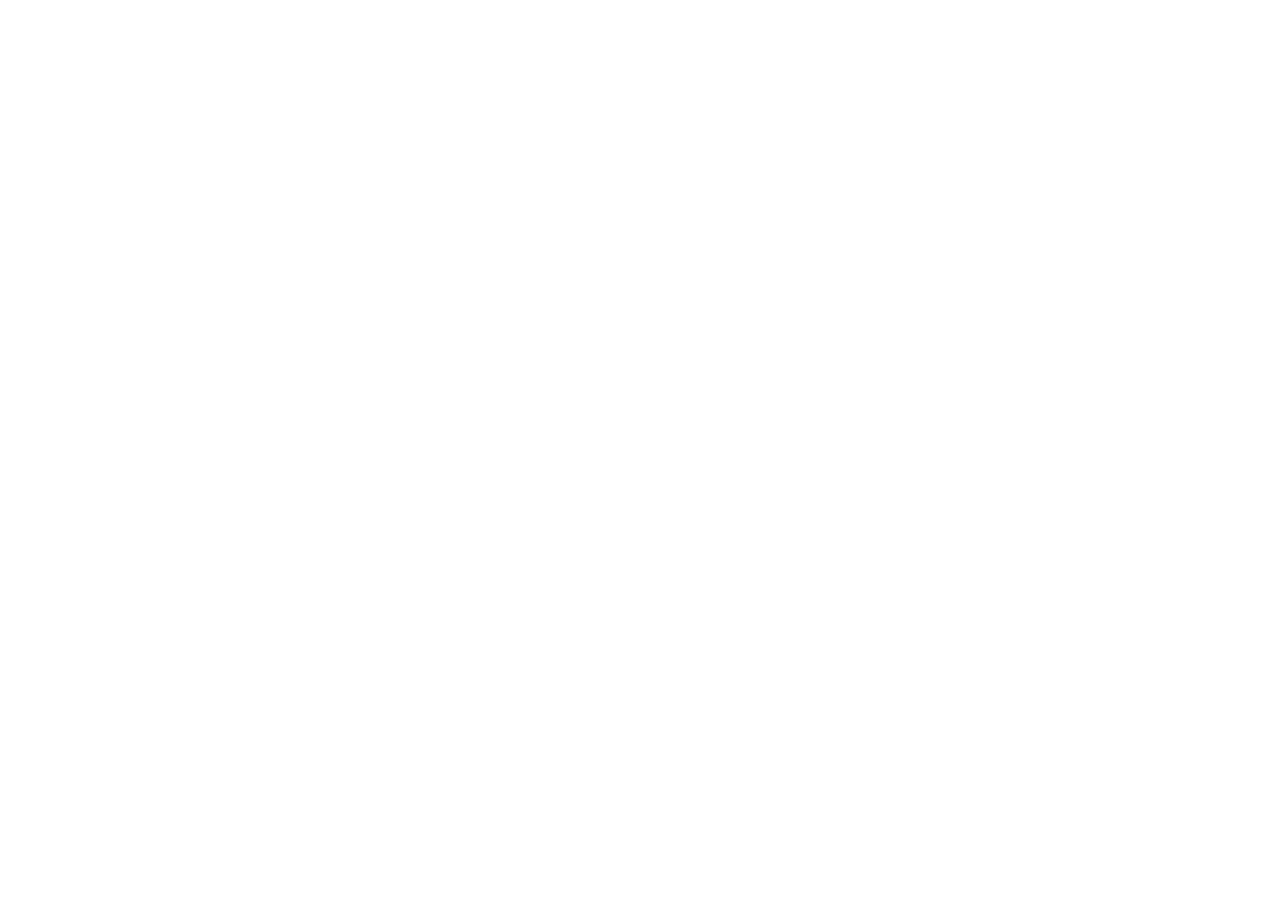
==== checkout.html @ 33de20a8 "created project structure and other starter code" ====
<!DOCTYPE html>
<html lang="en">

<head>
    <meta charset="UTF-8">
    <meta name="viewport" content="width=device-width, initial-scale=1.0">
    <title>Home</title>
    <link href="https://cdn.jsdelivr.net/npm/bootstrap@5.3.2/dist/css/bootstrap.min.css" rel="stylesheet"
        integrity="sha384-T3c6CoIi6uLrA9TneNEoa7RxnatzjcDSCmG1MXxSR1GAsXEV/Dwwykc2MPK8M2HN" crossorigin="anonymous">
    <script src="https://cdn.jsdelivr.net/npm/bootstrap@5.3.2/dist/js/bootstrap.bundle.min.js"
        integrity="sha384-C6RzsynM9kWDrMNeT87bh95OGNyZPhcTNXj1NW7RuBCsyN/o0jlpcV8Qyq46cDfL"
        crossorigin="anonymous"></script>
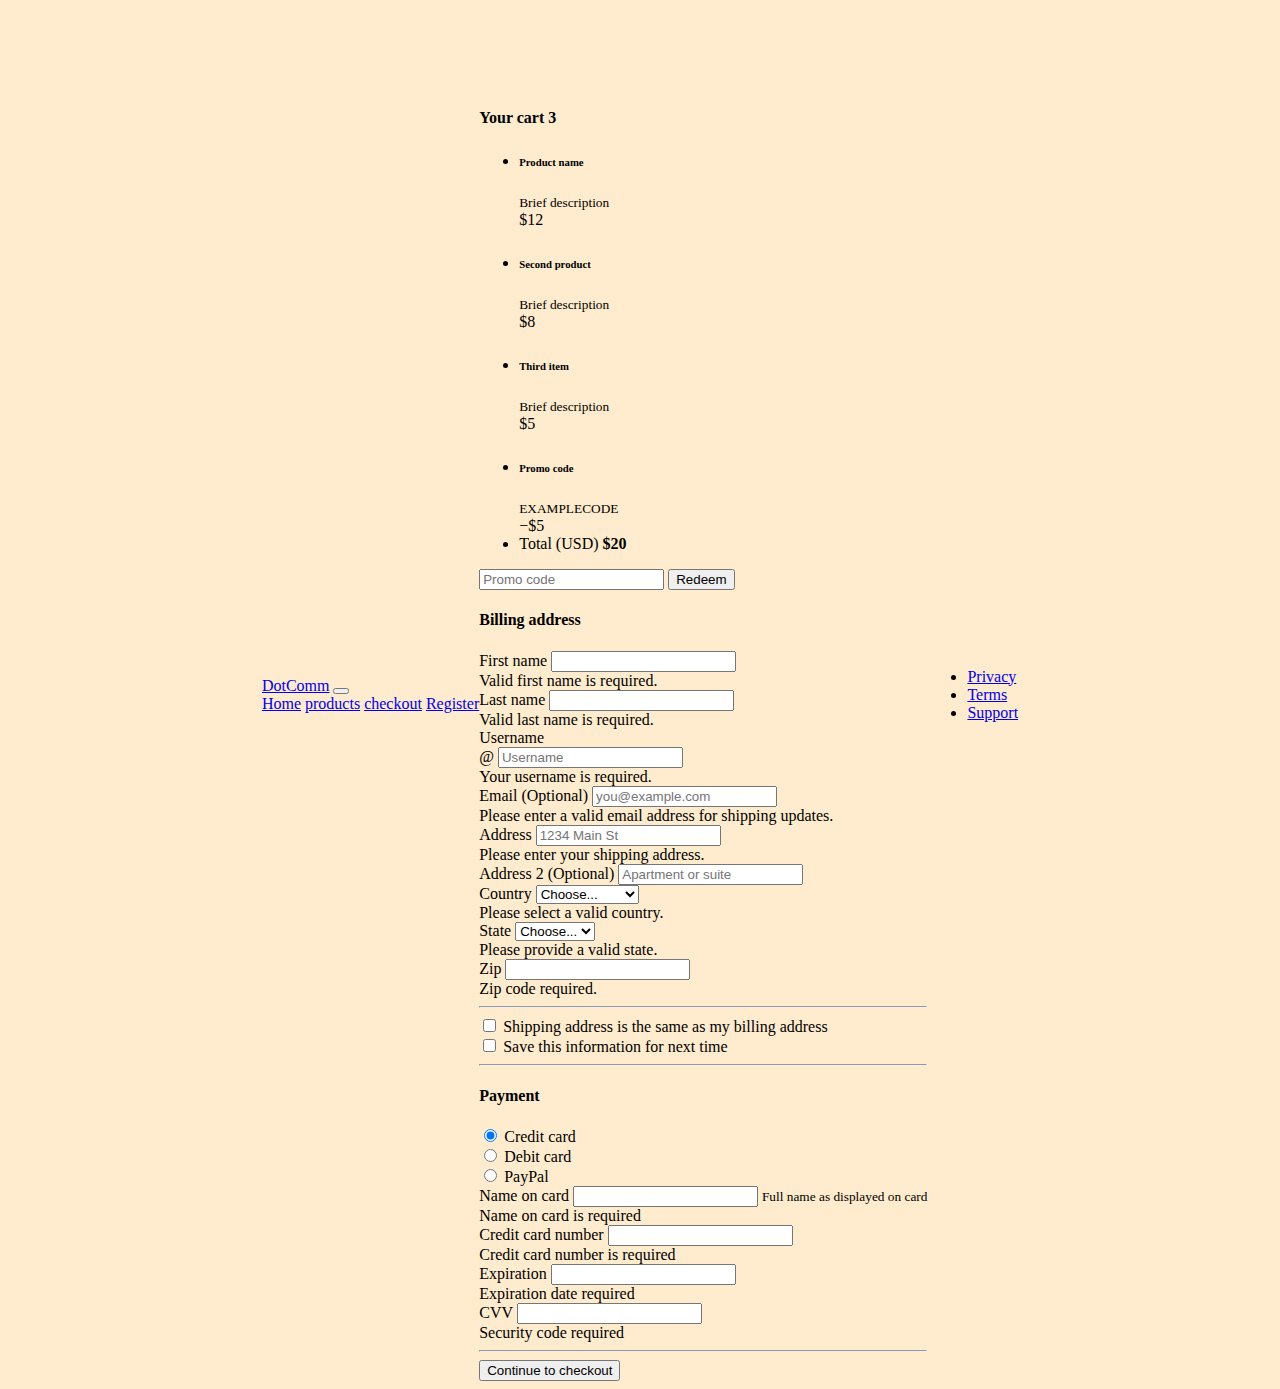
==== commit 072a89f6: "save all copies" ====
--- a/checkout.html
+++ b/checkout.html
@@ -9,4 +9,244 @@
         integrity="sha384-T3c6CoIi6uLrA9TneNEoa7RxnatzjcDSCmG1MXxSR1GAsXEV/Dwwykc2MPK8M2HN" crossorigin="anonymous">
     <script src="https://cdn.jsdelivr.net/npm/bootstrap@5.3.2/dist/js/bootstrap.bundle.min.js"
         integrity="sha384-C6RzsynM9kWDrMNeT87bh95OGNyZPhcTNXj1NW7RuBCsyN/o0jlpcV8Qyq46cDfL"
-        crossorigin="anonymous"></script>+        crossorigin="anonymous"></script>
+    <link rel="stylesheet" href="/css/global.css">
+    <link rel="stylesheet" href="/css/checkout.css">
+</head>
+
+<body>
+    <header>
+        <nav class="navbar navbar-expand-lg fixed-top bg-body-tertiary">
+            <div class="container-fluid">
+                <a class="navbar-brand" href="login.html">DotComm</a>
+                <button class="navbar-toggler" type="button" data-bs-toggle="collapse"
+                    data-bs-target="#navbarNavAltMarkup" aria-controls="navbarNavAltMarkup" aria-expanded="false"
+                    aria-label="Toggle navigation">
+                    <span class="navbar-toggler-icon"></span>
+                </button>
+                <div class="collapse navbar-collapse" id="navbarNavAltMarkup">
+                    <div class="navbar-nav">
+                        <a class="nav-link active" aria-current="page" href="home.html">Home</a>
+                        <a class="nav-link" href="products.html">products</a>
+                        <a class="nav-link" href="checkout.html">checkout</a>
+                        <a class="nav-link" href="reg.html">Register</a>
+
+                    </div>
+                </div>
+            </div>
+        </nav>
+    </header>
+</body>
+<main>
+    <div class="row g-5">
+        <div class="col-md-5 col-lg-4 order-md-last">
+          <h4 class="d-flex justify-content-between align-items-center mb-3">
+            <span class="text-primary">Your cart</span>
+            <span class="badge bg-primary rounded-pill">3</span>
+          </h4>
+          <ul class="list-group mb-3">
+            <li class="list-group-item d-flex justify-content-between lh-sm">
+              <div>
+                <h6 class="my-0">Product name</h6>
+                <small class="text-body-secondary">Brief description</small>
+              </div>
+              <span class="text-body-secondary">$12</span>
+            </li>
+            <li class="list-group-item d-flex justify-content-between lh-sm">
+              <div>
+                <h6 class="my-0">Second product</h6>
+                <small class="text-body-secondary">Brief description</small>
+              </div>
+              <span class="text-body-secondary">$8</span>
+            </li>
+            <li class="list-group-item d-flex justify-content-between lh-sm">
+              <div>
+                <h6 class="my-0">Third item</h6>
+                <small class="text-body-secondary">Brief description</small>
+              </div>
+              <span class="text-body-secondary">$5</span>
+            </li>
+            <li class="list-group-item d-flex justify-content-between bg-body-tertiary">
+              <div class="text-success">
+                <h6 class="my-0">Promo code</h6>
+                <small>EXAMPLECODE</small>
+              </div>
+              <span class="text-success">−$5</span>
+            </li>
+            <li class="list-group-item d-flex justify-content-between">
+              <span>Total (USD)</span>
+              <strong>$20</strong>
+            </li>
+          </ul>
+ 
+          <form class="card p-2">
+            <div class="input-group">
+              <input type="text" class="form-control" placeholder="Promo code">
+              <button type="submit" class="btn btn-secondary">Redeem</button>
+            </div>
+          </form>
+        </div>
+        <div class="col-md-7 col-lg-8">
+          <h4 class="mb-3">Billing address</h4>
+          <form class="needs-validation" novalidate="">
+            <div class="row g-3">
+              <div class="col-sm-6">
+                <label for="firstName" class="form-label">First name</label>
+                <input type="text" class="form-control" id="firstName" placeholder="" value="" required="">
+                <div class="invalid-feedback">
+                  Valid first name is required.
+                </div>
+              </div>
+ 
+              <div class="col-sm-6">
+                <label for="lastName" class="form-label">Last name</label>
+                <input type="text" class="form-control" id="lastName" placeholder="" value="" required="">
+                <div class="invalid-feedback">
+                  Valid last name is required.
+                </div>
+              </div>
+ 
+              <div class="col-12">
+                <label for="username" class="form-label">Username</label>
+                <div class="input-group has-validation">
+                  <span class="input-group-text">@</span>
+                  <input type="text" class="form-control" id="username" placeholder="Username" required="">
+                <div class="invalid-feedback">
+                    Your username is required.
+                  </div>
+                </div>
+              </div>
+ 
+              <div class="col-12">
+                <label for="email" class="form-label">Email <span class="text-body-secondary">(Optional)</span></label>
+                <input type="email" class="form-control" id="email" placeholder="you@example.com">
+                <div class="invalid-feedback">
+                  Please enter a valid email address for shipping updates.
+                </div>
+              </div>
+ 
+              <div class="col-12">
+                <label for="address" class="form-label">Address</label>
+                <input type="text" class="form-control" id="address" placeholder="1234 Main St" required="">
+                <div class="invalid-feedback">
+                  Please enter your shipping address.
+                </div>
+              </div>
+ 
+              <div class="col-12">
+                <label for="address2" class="form-label">Address 2 <span class="text-body-secondary">(Optional)</span></label>
+                <input type="text" class="form-control" id="address2" placeholder="Apartment or suite">
+              </div>
+ 
+              <div class="col-md-5">
+                <label for="country" class="form-label">Country</label>
+                <select class="form-select" id="country" required="">
+                  <option value="">Choose...</option>
+                  <option>United States</option>
+                </select>
+                <div class="invalid-feedback">
+                  Please select a valid country.
+                </div>
+              </div>
+ 
+              <div class="col-md-4">
+                <label for="state" class="form-label">State</label>
+                <select class="form-select" id="state" required="">
+                  <option value="">Choose...</option>
+                  <option>California</option>
+                </select>
+                <div class="invalid-feedback">
+                  Please provide a valid state.
+                </div>
+              </div>
+ 
+              <div class="col-md-3">
+                <label for="zip" class="form-label">Zip</label>
+                <input type="text" class="form-control" id="zip" placeholder="" required="">
+                <div class="invalid-feedback">
+                  Zip code required.
+                </div>
+              </div>
+            </div>
+ 
+            <hr class="my-4">
+ 
+            <div class="form-check">
+              <input type="checkbox" class="form-check-input" id="same-address">
+              <label class="form-check-label" for="same-address">Shipping address is the same as my billing address</label>
+            </div>
+ 
+            <div class="form-check">
+              <input type="checkbox" class="form-check-input" id="save-info">
+              <label class="form-check-label" for="save-info">Save this information for next time</label>
+            </div>
+ 
+            <hr class="my-4">
+ 
+            <h4 class="mb-3">Payment</h4>
+ 
+            <div class="my-3">
+              <div class="form-check">
+                <input id="credit" name="paymentMethod" type="radio" class="form-check-input" checked="" required="">
+                <label class="form-check-label" for="credit">Credit card</label>
+              </div>
+              <div class="form-check">
+                <input id="debit" name="paymentMethod" type="radio" class="form-check-input" required="">
+                <label class="form-check-label" for="debit">Debit card</label>
+              </div>
+              <div class="form-check">
+                <input id="paypal" name="paymentMethod" type="radio" class="form-check-input" required="">
+                <label class="form-check-label" for="paypal">PayPal</label>
+              </div>
+            </div>
+ 
+            <div class="row gy-3">
+              <div class="col-md-6">
+                <label for="cc-name" class="form-label">Name on card</label>
+                <input type="text" class="form-control" id="cc-name" placeholder="" required="">
+                <small class="text-body-secondary">Full name as displayed on card</small>
+                <div class="invalid-feedback">
+                  Name on card is required
+                </div>
+              </div>
+ 
+              <div class="col-md-6">
+                <label for="cc-number" class="form-label">Credit card number</label>
+                <input type="text" class="form-control" id="cc-number" placeholder="" required="">
+                <div class="invalid-feedback">
+                  Credit card number is required
+                </div>
+              </div>
+ 
+              <div class="col-md-3">
+                <label for="cc-expiration" class="form-label">Expiration</label>
+                <input type="text" class="form-control" id="cc-expiration" placeholder="" required="">
+                <div class="invalid-feedback">
+                  Expiration date required
+                </div>
+              </div>
+ 
+              <div class="col-md-3">
+                <label for="cc-cvv" class="form-label">CVV</label>
+                <input type="text" class="form-control" id="cc-cvv" placeholder="" required="">
+                <div class="invalid-feedback">
+                  Security code required
+                </div>
+              </div>
+            </div>
+ 
+            <hr class="my-4">
+ 
+            <button class="w-100 btn btn-primary btn-lg" type="submit">Continue to checkout</button>
+          </form>
+        </div>
+      </div>
+    </main>
+ 
+    <footer class="my-5 pt-5 text-body-secondary text-center text-small">
+      <ul class="list-inline">
+        <li class="list-inline-item"><a href="#">Privacy</a></li>
+        <li class="list-inline-item"><a href="#">Terms</a></li>
+        <li class="list-inline-item"><a href="#">Support</a></li>
+      </ul>
+</main>--- a/css/global.css
+++ b/css/global.css
@@ -0,0 +1,10 @@
+body {
+    display: flex;
+    justify-content: center;
+    align-items: center;
+    background-color: blanchedalmond;
+}
+
+main {
+    margin-top: 5rem;
+}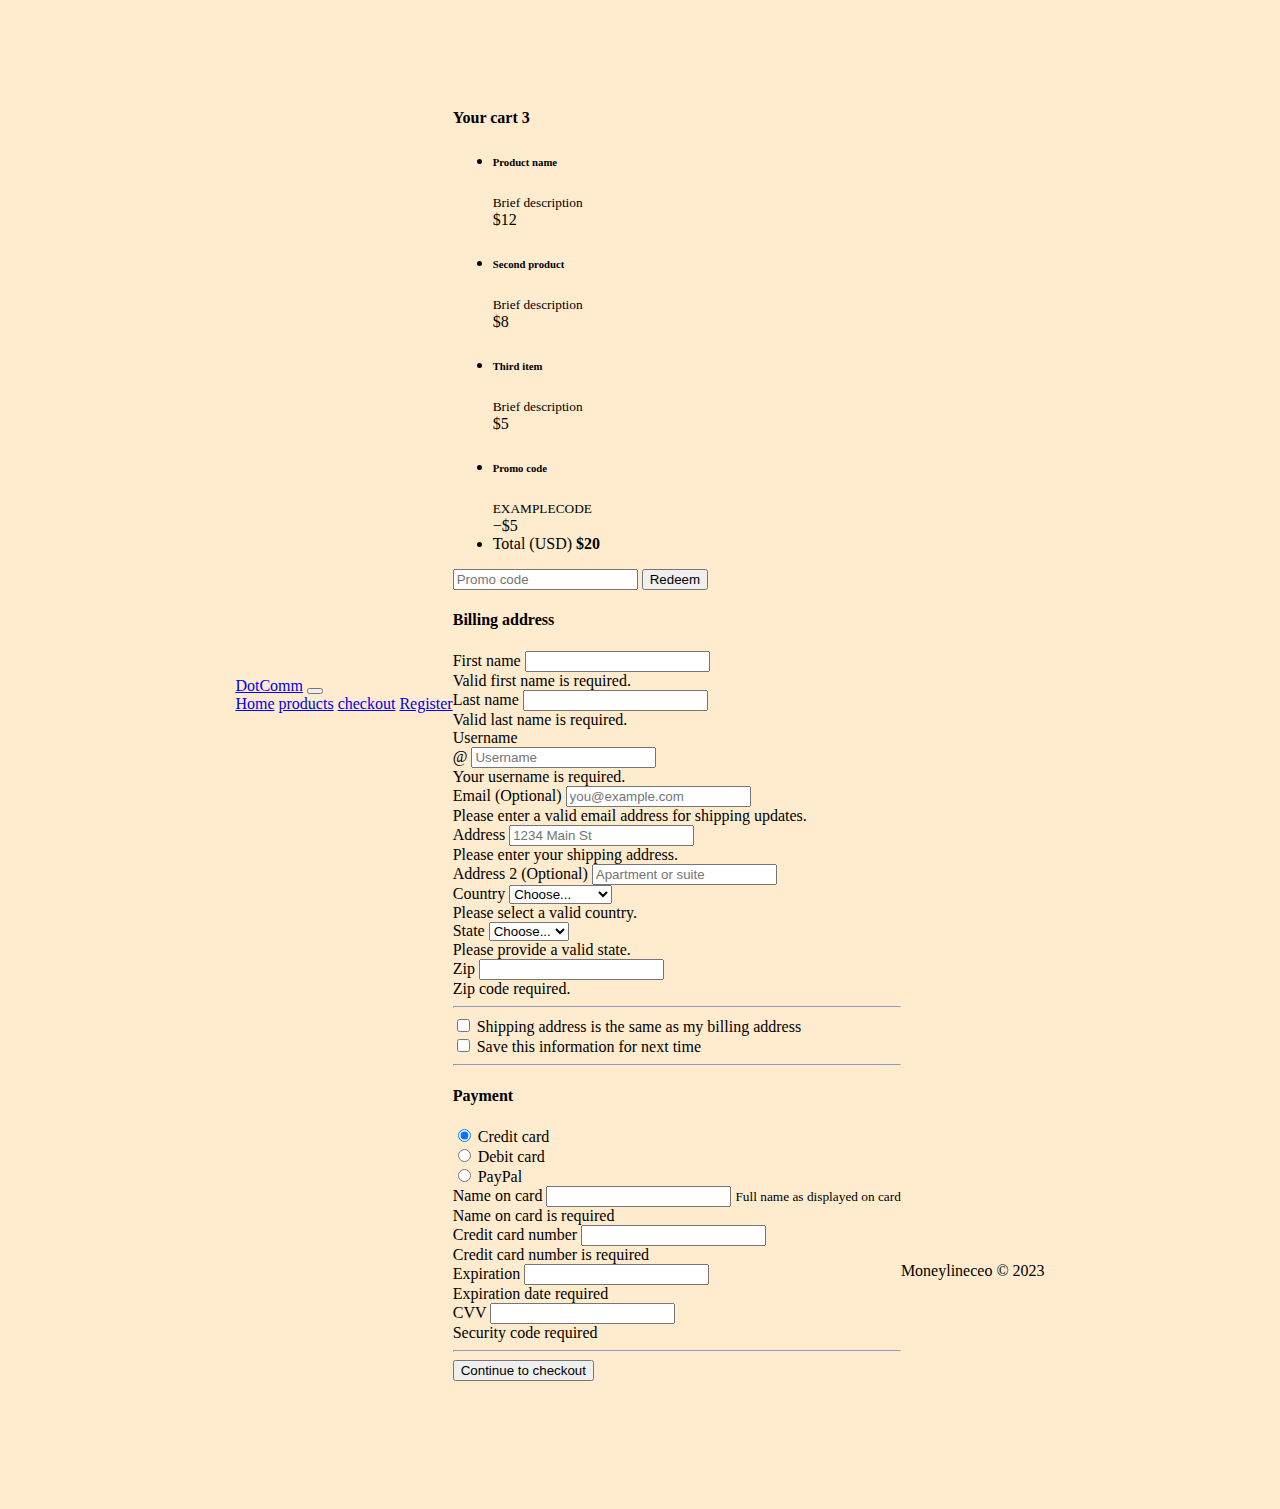
==== commit c56acf1f: "commit all changes" ====
--- a/checkout.html
+++ b/checkout.html
@@ -36,9 +36,8 @@
             </div>
         </nav>
     </header>
-</body>
-<main>
-    <div class="row g-5">
+    <main>
+      <div class="row g-5">
         <div class="col-md-5 col-lg-4 order-md-last">
           <h4 class="d-flex justify-content-between align-items-center mb-3">
             <span class="text-primary">Your cart</span>
@@ -78,7 +77,7 @@
               <strong>$20</strong>
             </li>
           </ul>
- 
+          
           <form class="card p-2">
             <div class="input-group">
               <input type="text" class="form-control" placeholder="Promo code">
@@ -97,7 +96,7 @@
                   Valid first name is required.
                 </div>
               </div>
- 
+              
               <div class="col-sm-6">
                 <label for="lastName" class="form-label">Last name</label>
                 <input type="text" class="form-control" id="lastName" placeholder="" value="" required="">
@@ -105,18 +104,18 @@
                   Valid last name is required.
                 </div>
               </div>
- 
+              
               <div class="col-12">
                 <label for="username" class="form-label">Username</label>
                 <div class="input-group has-validation">
                   <span class="input-group-text">@</span>
                   <input type="text" class="form-control" id="username" placeholder="Username" required="">
-                <div class="invalid-feedback">
+                  <div class="invalid-feedback">
                     Your username is required.
                   </div>
                 </div>
               </div>
- 
+              
               <div class="col-12">
                 <label for="email" class="form-label">Email <span class="text-body-secondary">(Optional)</span></label>
                 <input type="email" class="form-control" id="email" placeholder="you@example.com">
@@ -132,12 +131,12 @@
                   Please enter your shipping address.
                 </div>
               </div>
- 
+              
               <div class="col-12">
                 <label for="address2" class="form-label">Address 2 <span class="text-body-secondary">(Optional)</span></label>
                 <input type="text" class="form-control" id="address2" placeholder="Apartment or suite">
               </div>
- 
+              
               <div class="col-md-5">
                 <label for="country" class="form-label">Country</label>
                 <select class="form-select" id="country" required="">
@@ -148,7 +147,7 @@
                   Please select a valid country.
                 </div>
               </div>
- 
+              
               <div class="col-md-4">
                 <label for="state" class="form-label">State</label>
                 <select class="form-select" id="state" required="">
@@ -175,16 +174,16 @@
               <input type="checkbox" class="form-check-input" id="same-address">
               <label class="form-check-label" for="same-address">Shipping address is the same as my billing address</label>
             </div>
- 
+            
             <div class="form-check">
               <input type="checkbox" class="form-check-input" id="save-info">
               <label class="form-check-label" for="save-info">Save this information for next time</label>
             </div>
- 
+            
             <hr class="my-4">
- 
+            
             <h4 class="mb-3">Payment</h4>
- 
+            
             <div class="my-3">
               <div class="form-check">
                 <input id="credit" name="paymentMethod" type="radio" class="form-check-input" checked="" required="">
@@ -199,7 +198,7 @@
                 <label class="form-check-label" for="paypal">PayPal</label>
               </div>
             </div>
- 
+            
             <div class="row gy-3">
               <div class="col-md-6">
                 <label for="cc-name" class="form-label">Name on card</label>
@@ -209,7 +208,7 @@
                   Name on card is required
                 </div>
               </div>
- 
+              
               <div class="col-md-6">
                 <label for="cc-number" class="form-label">Credit card number</label>
                 <input type="text" class="form-control" id="cc-number" placeholder="" required="">
@@ -217,7 +216,7 @@
                   Credit card number is required
                 </div>
               </div>
- 
+              
               <div class="col-md-3">
                 <label for="cc-expiration" class="form-label">Expiration</label>
                 <input type="text" class="form-control" id="cc-expiration" placeholder="" required="">
@@ -225,7 +224,7 @@
                   Expiration date required
                 </div>
               </div>
- 
+              
               <div class="col-md-3">
                 <label for="cc-cvv" class="form-label">CVV</label>
                 <input type="text" class="form-control" id="cc-cvv" placeholder="" required="">
@@ -236,17 +235,12 @@
             </div>
  
             <hr class="my-4">
- 
+            
             <button class="w-100 btn btn-primary btn-lg" type="submit">Continue to checkout</button>
           </form>
         </div>
       </div>
     </main>
- 
-    <footer class="my-5 pt-5 text-body-secondary text-center text-small">
-      <ul class="list-inline">
-        <li class="list-inline-item"><a href="#">Privacy</a></li>
-        <li class="list-inline-item"><a href="#">Terms</a></li>
-        <li class="list-inline-item"><a href="#">Support</a></li>
-      </ul>
-</main>+    
+    <footer>Moneylineceo &copy; 2023</footer>
+  </body>--- a/css/checkout.css
+++ b/css/checkout.css
@@ -0,0 +1,10 @@
+body{
+margin-left: 5%;
+margin-right: 5%;
+margin-bottom: 10%;
+}
+
+footer{
+    margin-top: 100%;
+    padding-top: 0%;
+}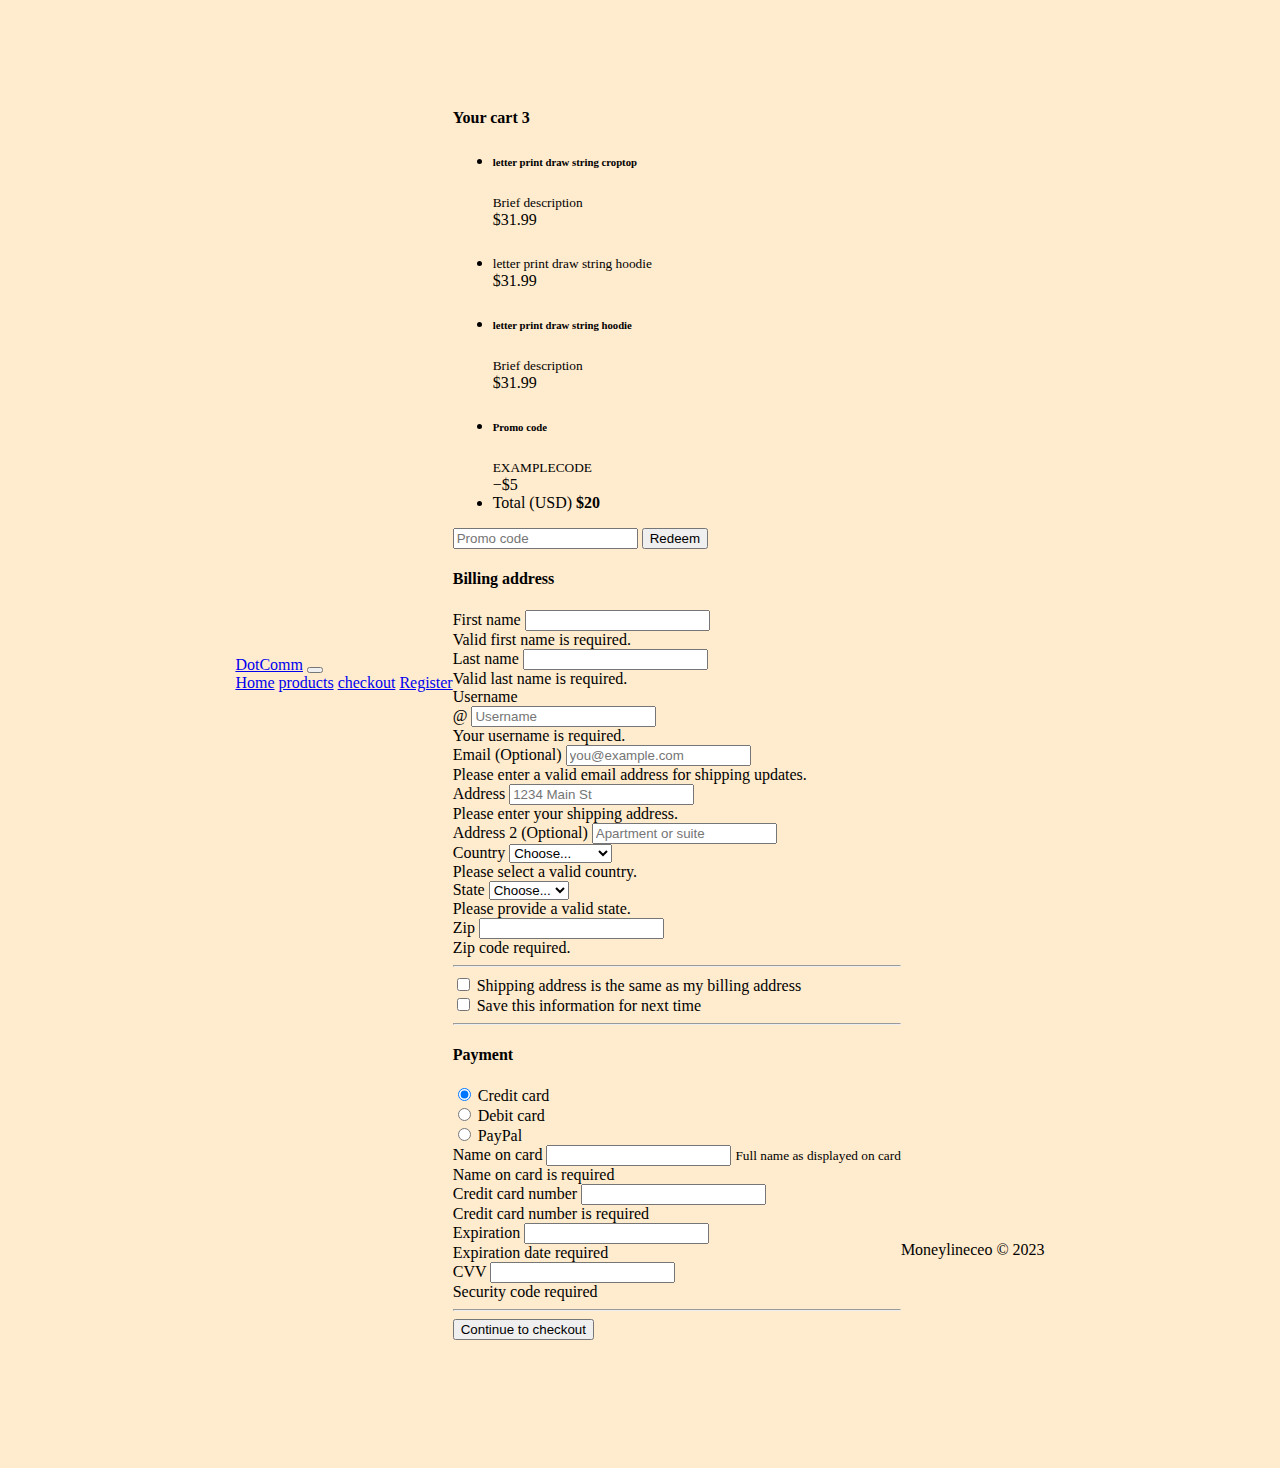
==== commit c591b471: "all saved items" ====
--- a/checkout.html
+++ b/checkout.html
@@ -26,7 +26,7 @@
                 </button>
                 <div class="collapse navbar-collapse" id="navbarNavAltMarkup">
                     <div class="navbar-nav">
-                        <a class="nav-link active" aria-current="page" href="home.html">Home</a>
+                        <a class="nav-link active" aria-current="page" href="index.html">Home</a>
                         <a class="nav-link" href="products.html">products</a>
                         <a class="nav-link" href="checkout.html">checkout</a>
                         <a class="nav-link" href="reg.html">Register</a>
@@ -46,24 +46,24 @@
           <ul class="list-group mb-3">
             <li class="list-group-item d-flex justify-content-between lh-sm">
               <div>
-                <h6 class="my-0">Product name</h6>
+                <h6 class="my-0">letter print draw string croptop</h6>
                 <small class="text-body-secondary">Brief description</small>
               </div>
-              <span class="text-body-secondary">$12</span>
+              <span class="text-body-secondary">$31.99</span>
             </li>
             <li class="list-group-item d-flex justify-content-between lh-sm">
               <div>
-                <h6 class="my-0">Second product</h6>
-                <small class="text-body-secondary">Brief description</small>
-              </div>
-              <span class="text-body-secondary">$8</span>
+                <h6 class="my-0"></h6>
+                <small class="text-body-secondary">letter print draw string hoodie</small>
+              </div>
+              <span class="text-body-secondary">$31.99</span>
             </li>
             <li class="list-group-item d-flex justify-content-between lh-sm">
               <div>
-                <h6 class="my-0">Third item</h6>
+                <h6 class="my-0">letter print draw string hoodie</h6>
                 <small class="text-body-secondary">Brief description</small>
               </div>
-              <span class="text-body-secondary">$5</span>
+              <span class="text-body-secondary">$31.99</span>
             </li>
             <li class="list-group-item d-flex justify-content-between bg-body-tertiary">
               <div class="text-success">
